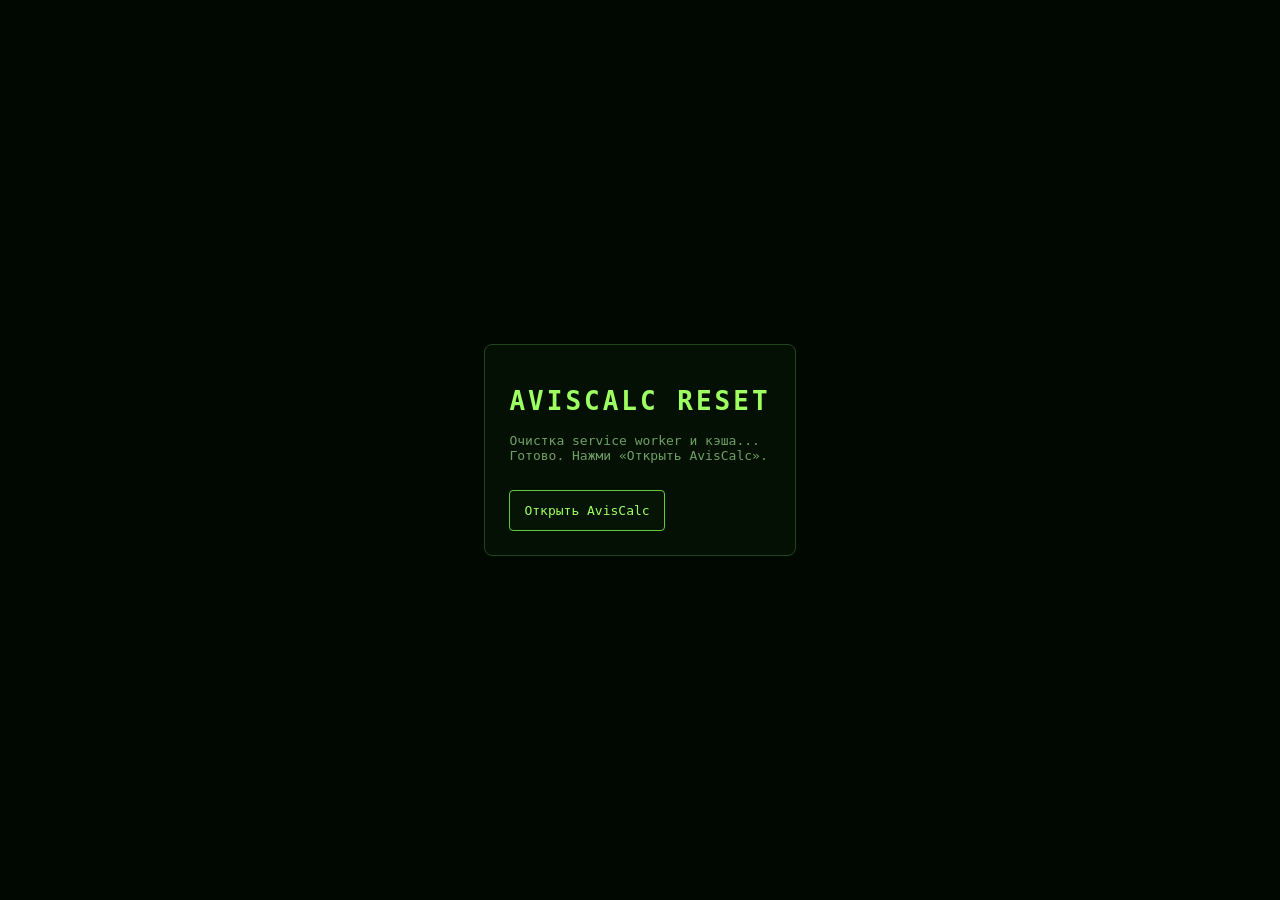
==== reset.html @ 685a60d3 "Add files via upload" ====
<!doctype html>
<html lang="ru">
<head>
<meta charset="utf-8">
<meta name="viewport" content="width=device-width,initial-scale=1">
<title>AvisCalc Reset</title>
<style>
body{margin:0;background:#010701;color:#9dff61;font-family:monospace;display:grid;place-items:center;min-height:100vh}
.box{max-width:720px;padding:24px;border:1px solid #22451d;background:#041004;border-radius:8px}
h1{letter-spacing:3px}
button,a{display:inline-block;margin-top:14px;border:1px solid #64c93a;background:#061406;color:#9dff61;padding:12px 14px;border-radius:4px;font-family:monospace;text-decoration:none}
pre{color:#6f9f63;white-space:pre-wrap}
</style>
</head>
<body>
<div class="box">
<h1>AVISCALC RESET</h1>
<pre id="log">Очистка service worker и кэша...</pre>
<a href="./index.html?reset=1">Открыть AvisCalc</a>
</div>
<script>
(async function(){
  const log = document.getElementById("log");
  function add(t){ log.textContent += "\n" + t; }

  try{
    if("serviceWorker" in navigator){
      const regs = await navigator.serviceWorker.getRegistrations();
      for(const reg of regs){
        await reg.unregister();
        add("Service worker removed");
      }
    }else add("Service worker API unavailable");
  }catch(e){ add("SW error: " + e.message); }

  try{
    if(window.caches){
      const keys = await caches.keys();
      for(const key of keys){
        await caches.delete(key);
        add("Cache removed: " + key);
      }
    }else add("Cache API unavailable");
  }catch(e){ add("Cache error: " + e.message); }

  add("Готово. Нажми «Открыть AvisCalc».");
})();
</script>
</body>
</html>
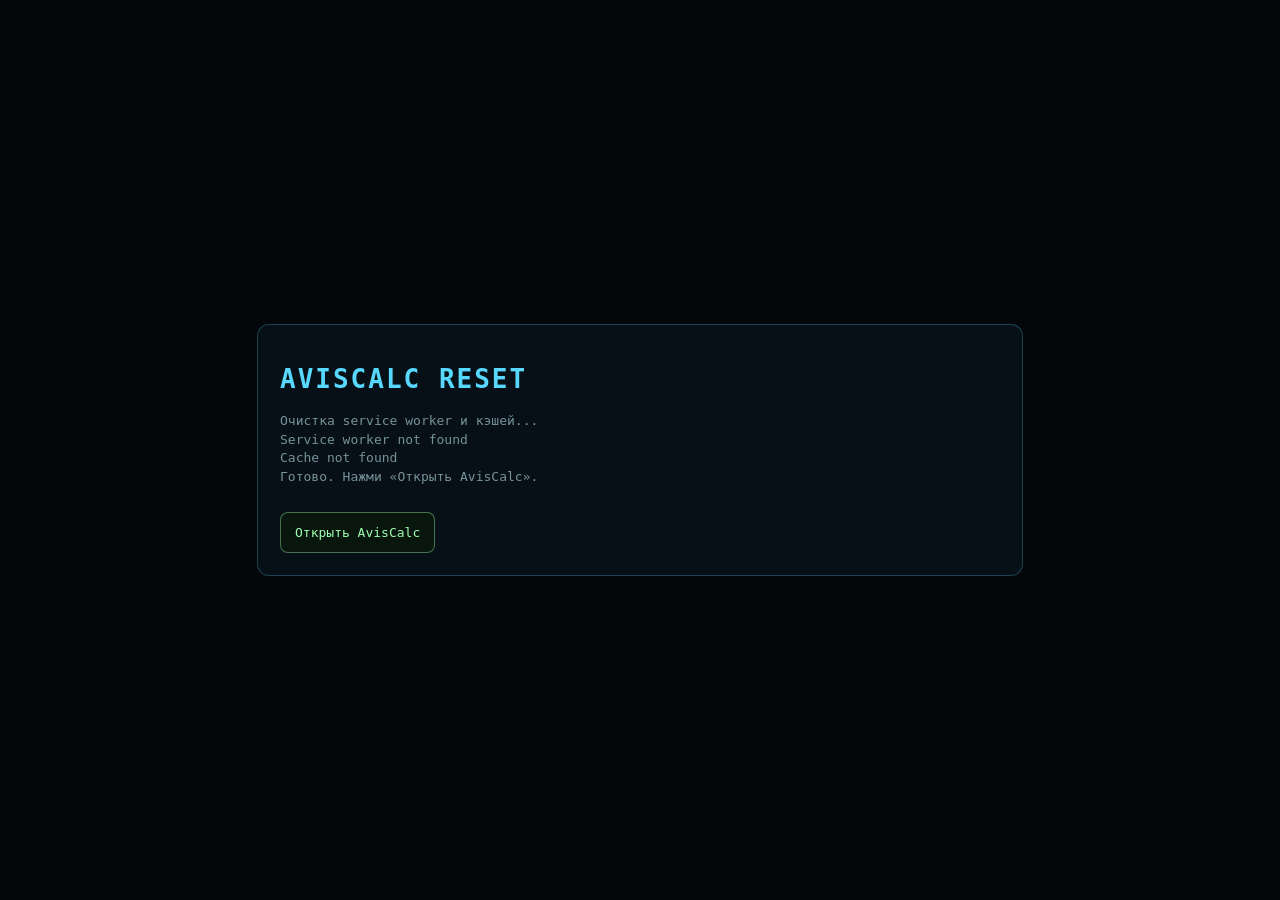
==== commit e20fdca1: "Add files via upload" ====
--- a/reset.html
+++ b/reset.html
@@ -5,44 +5,37 @@
 <meta name="viewport" content="width=device-width,initial-scale=1">
 <title>AvisCalc Reset</title>
 <style>
-body{margin:0;background:#010701;color:#9dff61;font-family:monospace;display:grid;place-items:center;min-height:100vh}
-.box{max-width:720px;padding:24px;border:1px solid #22451d;background:#041004;border-radius:8px}
-h1{letter-spacing:3px}
-button,a{display:inline-block;margin-top:14px;border:1px solid #64c93a;background:#061406;color:#9dff61;padding:12px 14px;border-radius:4px;font-family:monospace;text-decoration:none}
-pre{color:#6f9f63;white-space:pre-wrap}
+body{margin:0;background:#03070a;color:#9dffb0;font-family:monospace;display:grid;place-items:center;min-height:100vh}
+.box{width:min(720px,calc(100vw - 24px));padding:22px;border:1px solid rgba(88,216,255,.25);background:#071016;border-radius:12px}
+h1{color:#58d8ff;letter-spacing:2px}
+a,button{display:inline-block;margin-top:12px;border:1px solid rgba(157,255,176,.4);background:#08160d;color:#9dffb0;padding:12px 14px;border-radius:8px;font-family:monospace;text-decoration:none}
+pre{color:#76929b;white-space:pre-wrap;line-height:1.45}
 </style>
 </head>
 <body>
 <div class="box">
 <h1>AVISCALC RESET</h1>
-<pre id="log">Очистка service worker и кэша...</pre>
-<a href="./index.html?reset=1">Открыть AvisCalc</a>
+<pre id="log">Очистка service worker и кэшей...</pre>
+<a href="./index.html?fresh=1">Открыть AvisCalc</a>
 </div>
 <script>
 (async function(){
-  const log = document.getElementById("log");
-  function add(t){ log.textContent += "\n" + t; }
-
+  const log=document.getElementById("log");
+  function add(t){log.textContent+="\n"+t}
   try{
     if("serviceWorker" in navigator){
-      const regs = await navigator.serviceWorker.getRegistrations();
-      for(const reg of regs){
-        await reg.unregister();
-        add("Service worker removed");
-      }
-    }else add("Service worker API unavailable");
-  }catch(e){ add("SW error: " + e.message); }
-
+      const regs=await navigator.serviceWorker.getRegistrations();
+      for(const reg of regs){await reg.unregister();add("Service worker removed")}
+      if(!regs.length)add("Service worker not found");
+    }
+  }catch(e){add("SW error: "+e.message)}
   try{
     if(window.caches){
-      const keys = await caches.keys();
-      for(const key of keys){
-        await caches.delete(key);
-        add("Cache removed: " + key);
-      }
-    }else add("Cache API unavailable");
-  }catch(e){ add("Cache error: " + e.message); }
-
+      const keys=await caches.keys();
+      for(const key of keys){await caches.delete(key);add("Cache removed: "+key)}
+      if(!keys.length)add("Cache not found");
+    }
+  }catch(e){add("Cache error: "+e.message)}
   add("Готово. Нажми «Открыть AvisCalc».");
 })();
 </script>
